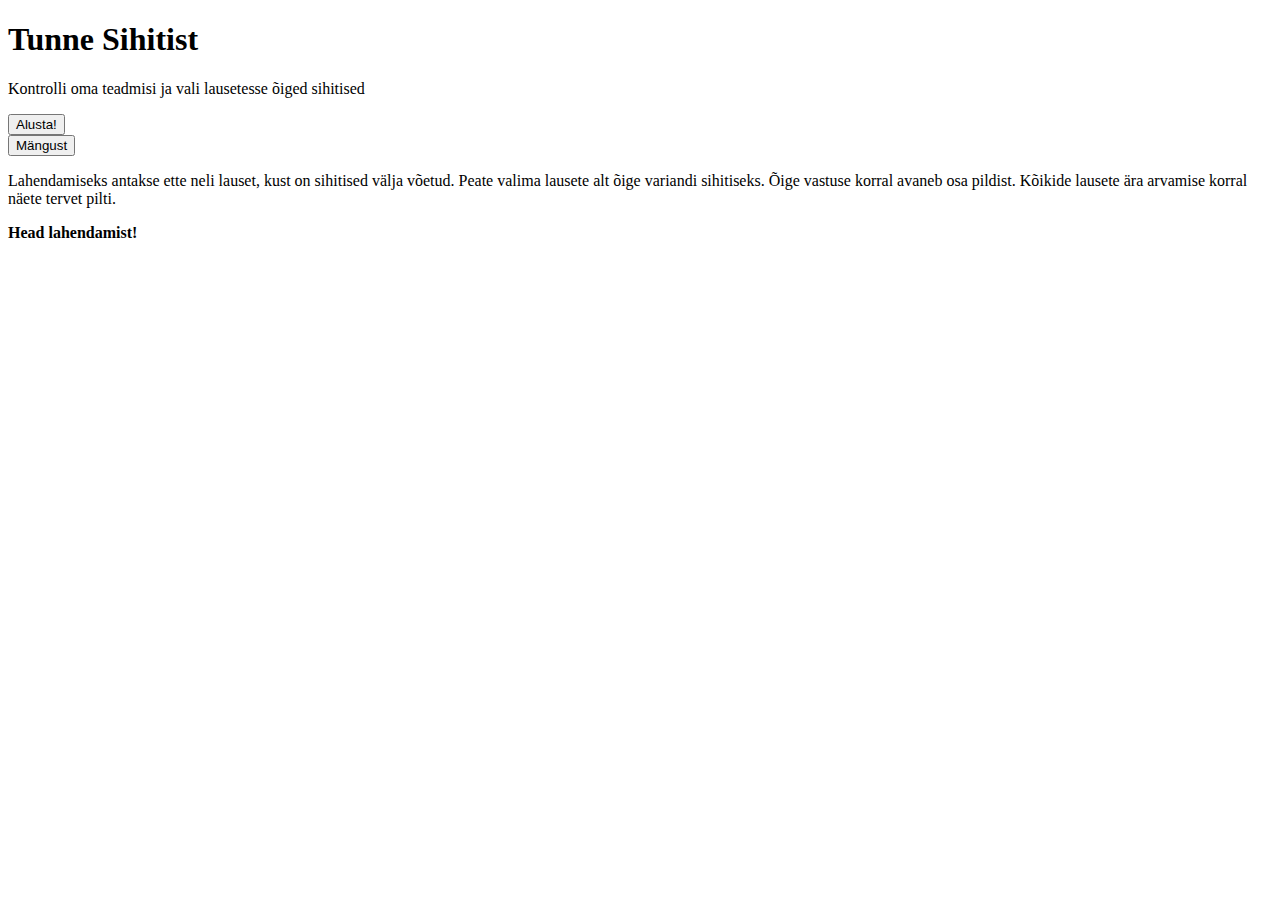
==== Vaated/index.html @ b2a4563f "Andmete ja koodi üleslaadimine" ====
<!DOCTYPE html>
<html lang="en">
    <head>
        <meta charset="UTF-8">
        <title>Alusta Mängu</title>
        <link rel="stylesheet" type="text/css" href="Muu/stiil.css">
    </head>
    <body>
    <script type="application/javascript" src="main.js"></script>
    <main class="center">
        <div>
            <h1>Tunne Sihitist</h1>
            <p>Kontrolli oma teadmisi ja vali lausetesse õiged sihitised</p>
            <div class="center">
                <button class="button1" onclick="vahetaLehte()">Alusta!</button>
            </div>
            <div class="center growdown">
                <button class="button2">Mängust</button>
                <p class="hide" >Lahendamiseks antakse ette neli lauset, kust on
                    sihitised välja võetud. Peate valima lausete alt õige variandi sihitiseks.
                    Õige vastuse korral avaneb osa pildist. Kõikide lausete ära arvamise korral näete
                    tervet pilti.</p>
                <p class="hide" style="font-weight: bold">Head lahendamist!</p>
            </div>
        </div>
    </main>
    </body>
</html>
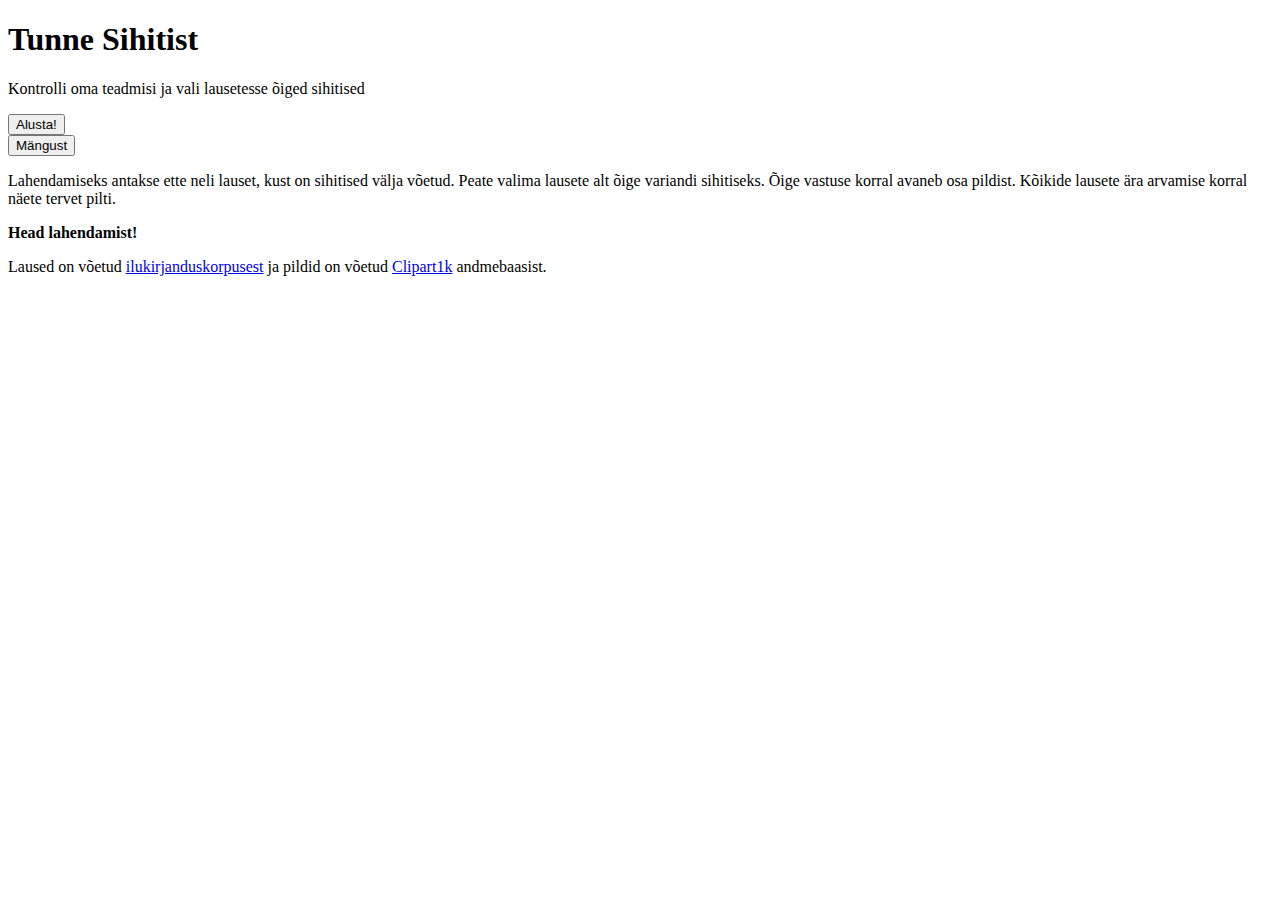
==== commit f060bd55: "Parandused" ====
--- a/Vaated/index.html
+++ b/Vaated/index.html
@@ -22,6 +22,9 @@
                     tervet pilti.</p>
                 <p class="hide" style="font-weight: bold">Head lahendamist!</p>
             </div>
+            <div>
+                <p>Laused on võetud <a href="https://www.cl.ut.ee/korpused/segakorpus/eesti_ilukirjandus_1990/index.php?lang=et">ilukirjanduskorpusest</a>
+                ja pildid on võetud <a href="https://github.com/naoto0804/cross-domain-detection/tree/master/datasets">Clipart1k</a> andmebaasist.</p>
         </div>
     </main>
     </body>
